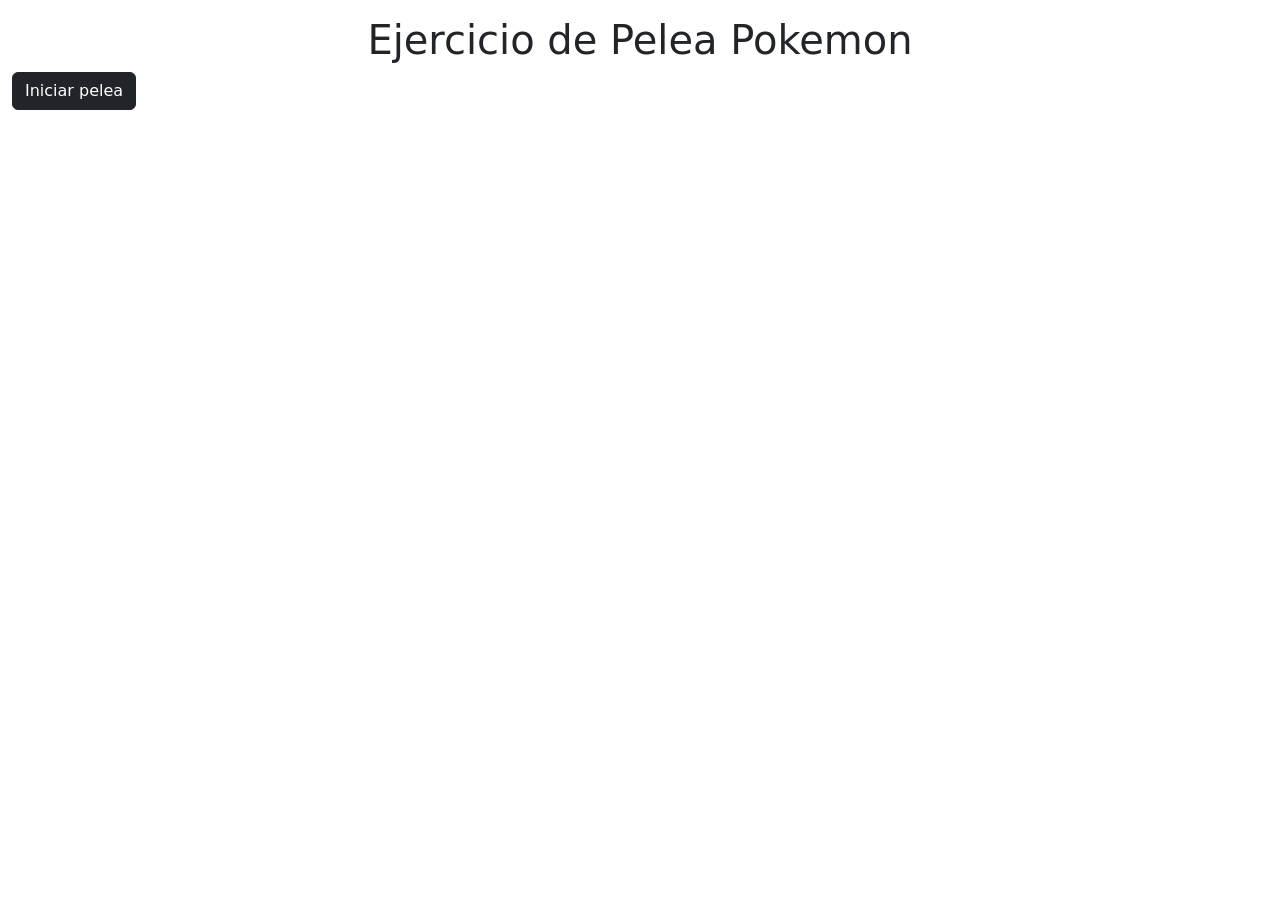
==== FetchAPI/index.html @ b58ac612 "Agregando mi desesperacion" ====
<!DOCTYPE html>
<html lang="en">
<head>
    <meta charset="UTF-8">
    <meta http-equiv="X-UA-Compatible" content="IE=edge">
    <meta name="viewport" content="width=device-width, initial-scale=1.0">
    <title>Document</title>
    <link rel="stylesheet" href="./styles.css">
    <link rel="stylesheet" href="./bootstrap.css/bootstrap.min.css">
    <script src="./script.js" defer></script>
</head>
<body>
    <div class="container-fluid">
        <div class="row">
            <div class="col mt-3">
                <h1>Ejercicio de Pelea Pokemon</h1>
            </div>
        </div>
        <div class="row">
            <div class="col">
                <button class="btn btn-dark " id="pelea">Iniciar pelea</button>
            </div>
        </div>


        <div class="row">
            <div class="col text-center">
                <div id="nombrePokemon1"></div>
                <article id="pokemon1"></article>
                

                <div id="nombrePokemon2"></div>
                <article id="pokemon2"></article>

            </div>
        </div>
    </div>




</body>
</html>
---- FetchAPI/styles.css ----
* {
    margin: 0%;
    padding: 0%;
}

h1 {
    margin: 1rem 0rem;

    text-align: center;
}

main {
    display: grid;
    grid-template-columns: 1fr 1fr 1fr;
    gap: 18px;
}

.image-container {
    display: flex;
}

.image-container img {
    width: 100%; 
}
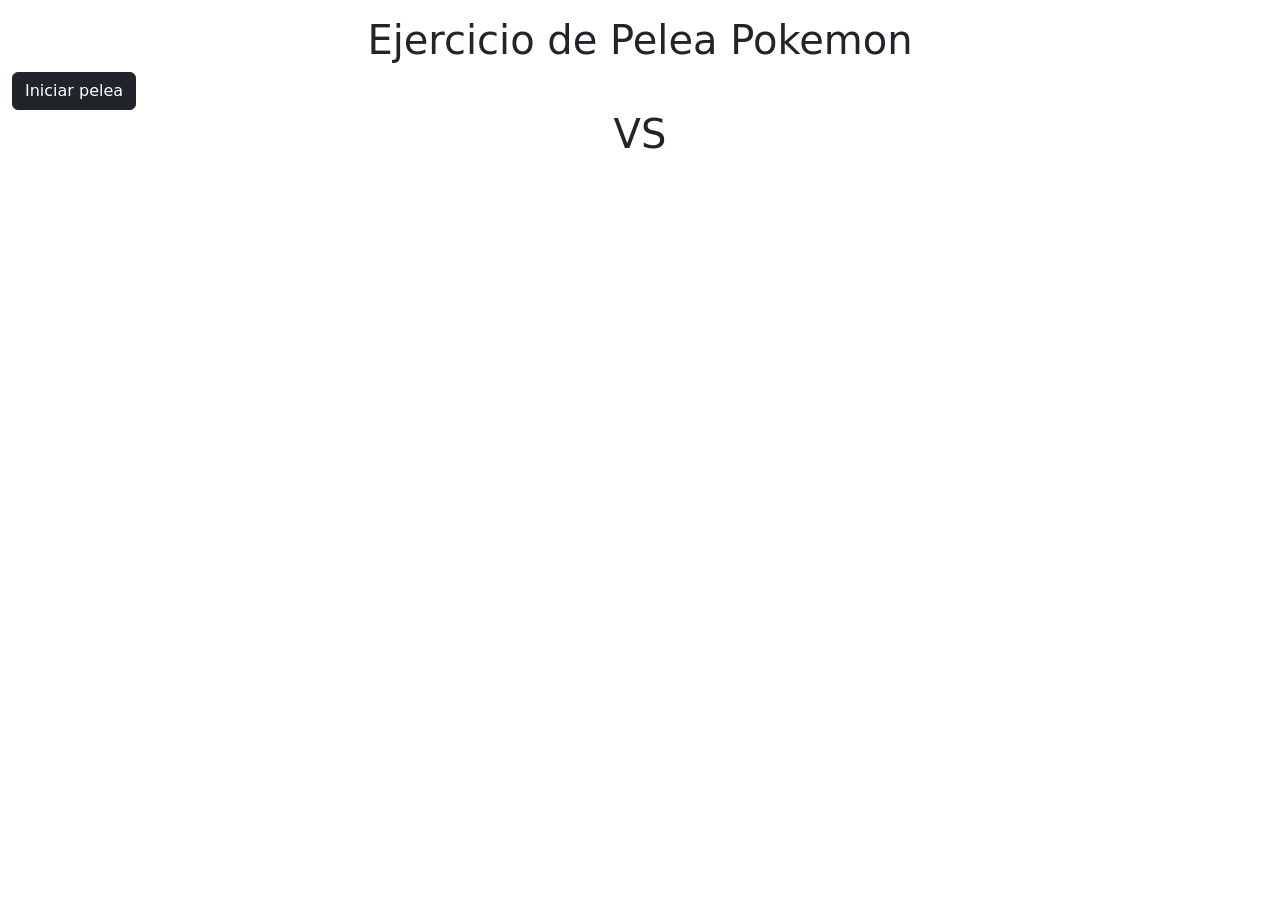
==== commit a586ffe8: "Update index.html" ====
--- a/FetchAPI/index.html
+++ b/FetchAPI/index.html
@@ -23,21 +23,30 @@
         </div>
 
 
-        <div class="row">
-            <div class="col text-center">
+        <div class="row ">
+            <div class="col text-center ">
                 <div id="nombrePokemon1"></div>
                 <article id="pokemon1"></article>
+            </div>
+        </div>
+
+        <div>
+            <h1 id="versus">VS</h1>
+        </div>
+
+        <div class="row ">
+            <div class="col text-center ">
                 
-
                 <div id="nombrePokemon2"></div>
                 <article id="pokemon2"></article>
 
             </div>
         </div>
+
     </div>
 
 
 
 
 </body>
-</html>+</html>
